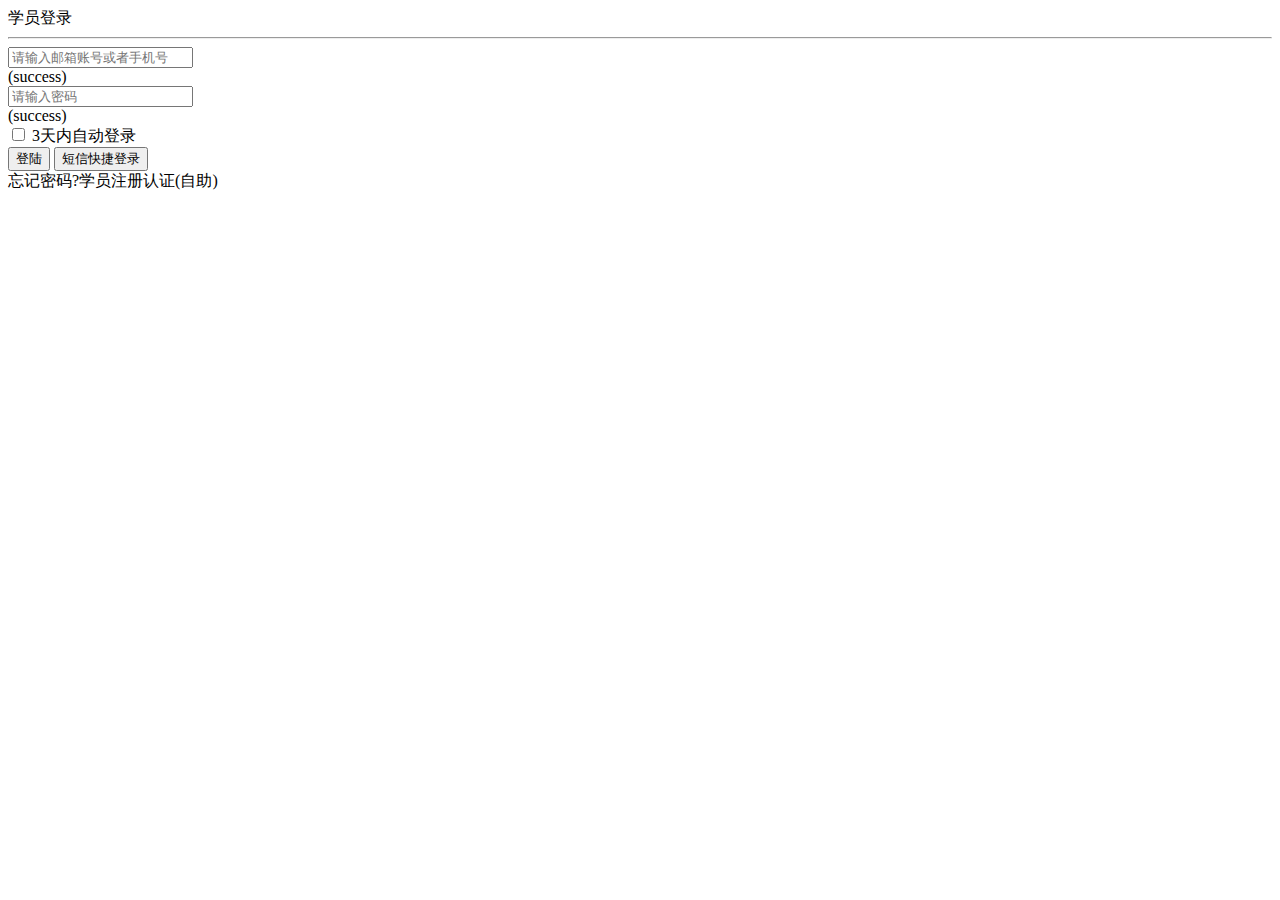
==== src/main/resources/templates/web-login.html @ 88cae8a9 "Initial commit" ====
<!DOCTYPE html>
<html  xmlns:th="http://www.thymeleaf.org">
    <head>
        <meta charset="utf-8" />
        <meta http-equiv="content-type" content="text/html; charset=UTF-8" />
        <meta http-equiv="Cache-Control" content="no-cache" />
        <link rel="stylesheet" th:href="@{/static/css/style.css}" />
        <link rel="stylesheet" th:href="@{static/css/bootstarp/bootstrap.min.css}">
        <title>在线考试系统-登录</title>
    </head>
    <body>
        <div class="right-bg pull-right">
            <div class="login">
      <div class="localform">
      <span class="tishi">学员登录</span><hr>
      <span style="display: none;" th:text="${redirect}" class="redirect"></span>
      <!-- onsubmit="return false;" -->
      <form id="loginForm" action="/user/login"  method="post">
        <div class="form-group has-success has-feedback">
          <div class="input-group">
            <span class="input-group-addon"><span class="glyphicon glyphicon-user"></span></span>
            <input type="text" name="userName" placeholder="请输入邮箱账号或者手机号" class="active form-control" id="idcard" aria-describedby="inputGroupSuccess1Status">
          </div>
          <span class="glyphicon glyphicon-ok form-control-feedback" aria-hidden="true"></span>
          <span id="inputGroupSuccess1Status" class="sr-only">(success)</span>
        </div>
        <div class="form-group has-success has-feedback">
          <div class="input-group">
            <span class="input-group-addon"><span class="glyphicon glyphicon-lock"></span></span>
            <input type="password" name="pwd" placeholder="请输入密码" class="form-control" id="pwd" aria-describedby="inputGroupSuccess1Status">
          </div>
          <span class="glyphicon glyphicon-ok form-control-feedback" aria-hidden="true"></span>
          <span id="inputGroupSuccess2Status" class="sr-only">(success)</span>
        </div>
          <!-- <input type="text" name="imageCode">
          <img src="/code/image?1" id="imageCode"> -->
        <div class="has-success">
          <div class="checkbox">
            <label>
              <input type="checkbox" name="remember-me" value="true">
              3天内自动登录
            </label>
          </div>
        </div>
        <button type="submit" class="btn btn-primary btn-md btn-block">登陆</button>
        <button type="submit" class="btn btn-default btn-md btn-block"><span class="fa fa-comments-o"></span>短信快捷登录</button>
      </form>
      <div class="buttomA">
        <a class="pull-left">忘记密码?</a><a class="pull-right">学员注册认证(自助)</a>
      </div>
      </div>
    </div>
        </div>
    </body>
    <script type="text/javascript" th:src="@{static/js/jquery.min.js}" ></script>
    <script type="text/javascript" th:src="@{static/js/login.js}" ></script>
</html>
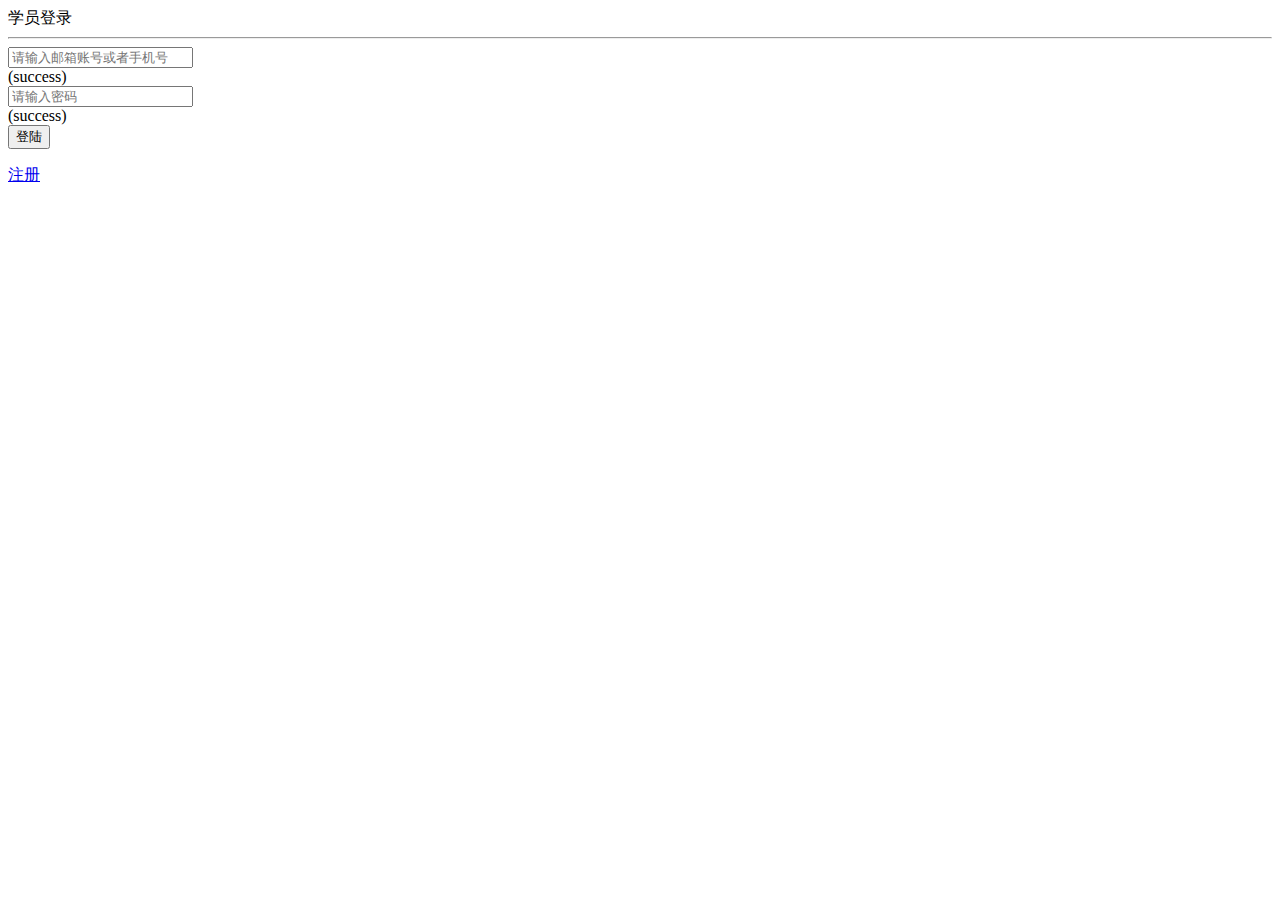
==== commit b7257689: "fix" ====
--- a/src/main/resources/templates/web-login.html
+++ b/src/main/resources/templates/web-login.html
@@ -1,57 +1,65 @@
 <!DOCTYPE html>
-<html  xmlns:th="http://www.thymeleaf.org">
-    <head>
-        <meta charset="utf-8" />
-        <meta http-equiv="content-type" content="text/html; charset=UTF-8" />
-        <meta http-equiv="Cache-Control" content="no-cache" />
-        <link rel="stylesheet" th:href="@{/static/css/style.css}" />
-        <link rel="stylesheet" th:href="@{static/css/bootstarp/bootstrap.min.css}">
-        <title>在线考试系统-登录</title>
-    </head>
-    <body>
-        <div class="right-bg pull-right">
-            <div class="login">
-      <div class="localform">
-      <span class="tishi">学员登录</span><hr>
-      <span style="display: none;" th:text="${redirect}" class="redirect"></span>
-      <!-- onsubmit="return false;" -->
-      <form id="loginForm" action="/user/login"  method="post">
-        <div class="form-group has-success has-feedback">
-          <div class="input-group">
-            <span class="input-group-addon"><span class="glyphicon glyphicon-user"></span></span>
-            <input type="text" name="userName" placeholder="请输入邮箱账号或者手机号" class="active form-control" id="idcard" aria-describedby="inputGroupSuccess1Status">
-          </div>
-          <span class="glyphicon glyphicon-ok form-control-feedback" aria-hidden="true"></span>
-          <span id="inputGroupSuccess1Status" class="sr-only">(success)</span>
+<html xmlns:th="http://www.thymeleaf.org">
+<head>
+    <meta charset="utf-8"/>
+    <meta http-equiv="content-type" content="text/html; charset=UTF-8"/>
+    <meta http-equiv="Cache-Control" content="no-cache"/>
+    <link rel="stylesheet" th:href="@{~/static/css/style.css}"/>
+    <link rel="stylesheet" th:href="@{~/static/css/bootstarp/bootstrap.min.css}">
+    <title>在线考试系统-登录</title>
+</head>
+<body>
+<div class="right-bg pull-right">
+    <div class="login">
+        <div class="localform">
+            <span class="tishi">学员登录</span>
+            <hr>
+            <span style="display: none;" th:text="${redirect}" class="redirect"></span>
+            <!-- onsubmit="return false;" -->
+            <form id="loginForm" action="/user/login" method="post">
+                <div class="form-group has-success has-feedback">
+                    <div class="input-group">
+                        <span class="input-group-addon"><span class="glyphicon glyphicon-user"></span></span>
+                        <input type="text" name="userName" placeholder="请输入邮箱账号或者手机号" class="active form-control"
+                               id="idcard" aria-describedby="inputGroupSuccess1Status">
+                    </div>
+                    <span class="glyphicon glyphicon-ok form-control-feedback" aria-hidden="true"></span>
+                    <span id="inputGroupSuccess1Status" class="sr-only">(success)</span>
+                </div>
+                <div class="form-group has-success has-feedback">
+                    <div class="input-group">
+                        <span class="input-group-addon"><span class="glyphicon glyphicon-lock"></span></span>
+                        <input type="password" name="pwd" placeholder="请输入密码" class="form-control" id="pwd"
+                               aria-describedby="inputGroupSuccess1Status">
+                    </div>
+                    <span class="glyphicon glyphicon-ok form-control-feedback" aria-hidden="true"></span>
+                    <span id="inputGroupSuccess2Status" class="sr-only">(success)</span>
+                </div>
+                <!-- <input type="text" name="imageCode">
+                <img src="/code/image?1" id="imageCode"> -->
+                <!--<div class="has-success">
+                    <div class="checkbox">
+                        <label>
+                            <input type="checkbox" name="remember-me" value="true">
+                            3天内自动登录
+                        </label>
+                    </div>
+                </div>-->
+                <button type="submit" class="btn btn-primary btn-md btn-block">登陆</button>
+                <!--<button type="submit" class="btn btn-default btn-md btn-block"><span class="fa fa-comments-o"></span>短信快捷登录-->
+                </button>
+            </form>
+           <!-- <div class="buttomA">
+                <a class="pull-left">忘记密码?</a><a class="pull-right">学员注册认证(自助)</a>
+            </div>-->
+            <p/>
+            <div class="buttomA">
+                <a class="pull-left" href="web-register.html">注册</a>
+            </div>
         </div>
-        <div class="form-group has-success has-feedback">
-          <div class="input-group">
-            <span class="input-group-addon"><span class="glyphicon glyphicon-lock"></span></span>
-            <input type="password" name="pwd" placeholder="请输入密码" class="form-control" id="pwd" aria-describedby="inputGroupSuccess1Status">
-          </div>
-          <span class="glyphicon glyphicon-ok form-control-feedback" aria-hidden="true"></span>
-          <span id="inputGroupSuccess2Status" class="sr-only">(success)</span>
-        </div>
-          <!-- <input type="text" name="imageCode">
-          <img src="/code/image?1" id="imageCode"> -->
-        <div class="has-success">
-          <div class="checkbox">
-            <label>
-              <input type="checkbox" name="remember-me" value="true">
-              3天内自动登录
-            </label>
-          </div>
-        </div>
-        <button type="submit" class="btn btn-primary btn-md btn-block">登陆</button>
-        <button type="submit" class="btn btn-default btn-md btn-block"><span class="fa fa-comments-o"></span>短信快捷登录</button>
-      </form>
-      <div class="buttomA">
-        <a class="pull-left">忘记密码?</a><a class="pull-right">学员注册认证(自助)</a>
-      </div>
-      </div>
     </div>
-        </div>
-    </body>
-    <script type="text/javascript" th:src="@{static/js/jquery.min.js}" ></script>
-    <script type="text/javascript" th:src="@{static/js/login.js}" ></script>
+</div>
+</body>
+<script type="text/javascript" th:src="@{~/static/js/jquery.min.js}"></script>
+<script type="text/javascript" th:src="@{~/static/js/login.js}"></script>
 </html>
